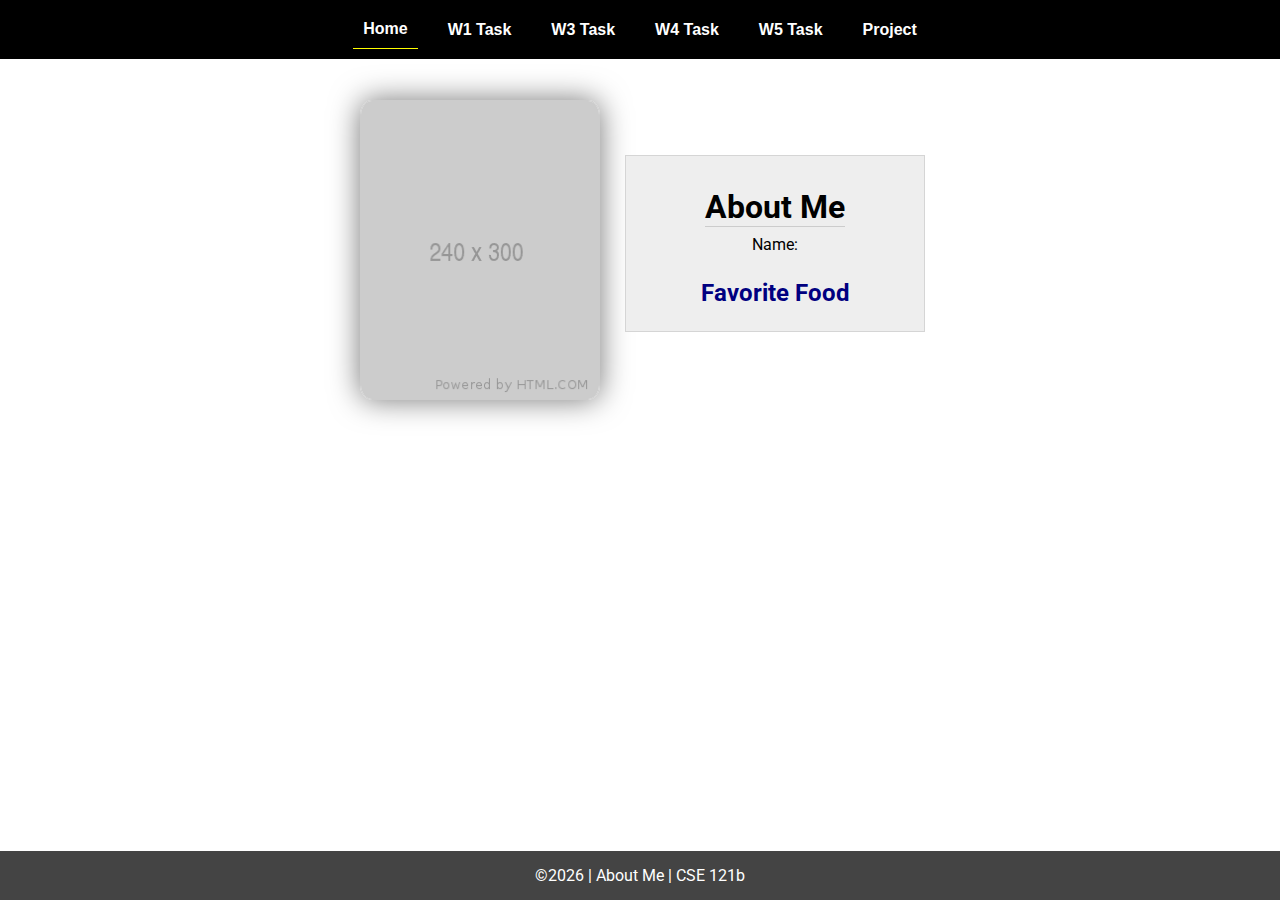
==== index.html @ 5d0d1b90 "files inserted" ====
<!DOCTYPE html>
<html lang="en">

<head>
  <meta charset="UTF-8">
  <meta name="viewport" content="width=device-width, initial-scale=1.0">
  <title>About Me | CSE 121b | W02: Programming Tasks</title>
  <link rel="preconnect" href="https://fonts.googleapis.com">
  <link rel="preconnect" href="https://fonts.gstatic.com" crossorigin>
  <link href="https://fonts.googleapis.com/css2?family=Roboto:wght@400;600&display=swap"
    rel="stylesheet">
  <link rel="stylesheet" href="styles/main.css">
</head>

<body>
  <nav>
    <ul id="menu">
      <li><a id="toggleMenu">&equiv;</a></li>
      <li><a href="index.html" class="active">Home</a></li>
      <li><a href="w01-task.html">W1 Task</a></li>
      <li><a href="w03-task.html">W3 Task</a></li>
      <li><a href="w04-task.html">W4 Task</a></li>
      <li><a href="w05-task.html">W5 Task</a></li>
      <li><a href="project.html">Project</a></li>
    </ul>
  </nav>
  <main id="home">
    <picture>
      <img src="images/placeholder.png" alt="Placeholder Image">
    </picture>
    <section>
      <h1>About Me</h1>
      <div class="info">Name: <span id="name"></span></div>
      <h2>Favorite Food</h2>
      <div class="block" id="food"></div>
    </section>
  </main>
  <footer>
    &copy;<span id="year"></span> | About Me | CSE 121b
  </footer>
  <script src="scripts/main.js"></script>
  <script src="scripts/w02-task.js"></script>
</body>

</html>
---- styles/main.css ----
/* Universal Selector */
* {
    margin: 0;
    padding: 0;
    box-sizing: border-box;
}

/* HTML Selectors */
body {
    font-family: 'Roboto', Helvetica, sans-serif;
}

nav {
    background-color: black;
    width: 100%;
    position: fixed;
    top: 0;
}

nav ul {
    display: flex;
    flex-direction: column;
    align-items: center;
    max-width: -moz-fit-content;
    max-width: fit-content;
    margin: 0 auto;
}

nav ul li {
    flex: 1 1 auto;
}

nav ul li:first-child {
    display: block;
    font-size: 2rem;
}

nav ul li:first-child a {
    padding: 1px 10px;
}

nav ul li {
    display: none;
    list-style: none;
    margin: 10px;
}

nav ul li a {
    display: block;
    padding: 10px;
    text-decoration: none;
    font-weight: 600;
    color: white;
    text-align: center;
    font-family: 'Arial Narrow', Arial, sans-serif;
}

nav ul li a:hover {
    background-color: #efefef;
    color: black;
}

h1,
h2 {
    text-align: center;
    margin: 1rem 0 .5rem;
}

h1 {
    border-bottom: 1px solid #ccc;
}

#gridly h1 {
    margin-top: 80px;
}

h2 {
    font-size: 1.5rem;
    color: navy;
    text-align: center;
    margin-top: 25px;
}

h3 {
    font-size: 1.3rem;
    margin-bottom: 1rem;
}

header {
    margin-top: 70px;
}

picture {
    margin: 0 auto;
}

picture img {
    width: 240px;
    height: auto;
    border-radius: 5%;
    border: 1px solid #ccc;
    box-shadow: 0 0 30px #777;
}

section {
    display: flex;
    flex-direction: column;
    align-items: center;
    margin: 0 auto 1rem;
    border: 1px solid rgba(0, 0, 0, .1);
    padding: 1rem;
    background-color: #eee;
}

article {
    margin-bottom: 1rem;
}

article div {
    margin-bottom: .5rem;
    text-align: right;
}

label {
    padding: .35rem;
}

input {
    padding: .35rem;
}

input[type="button"] {
    padding: .5rem;
    background-color: #444;
    color: white;
    border: none;
    border-radius: 5px;
    cursor: pointer;
    width: 100%
}

input[type="checkbox"] {
    width: 25px;
    height: 25px;
}

dt {
    font-weight: 700;
}

dt::before {
    content: "🏘️ ";
}

dd {
    margin: 0 0 .5rem 2rem;
    font-size: smaller;
}

footer {
    background-color: #444;
    color: white;
    padding: 15px;
    text-align: center;
    width: 100%;
    position: fixed;
    bottom: 0;
}

/* Class Selectors */
.active {
    border-bottom: 1px solid yellow;
}

.open li {
    display: block;
}

.block {
    display: block;
}

.larger {
    font-size: larger;
    color: red;
}

.right {
    width: 100%;
    text-align: right;
}

.middle {
    display: flex;
    align-items: center;
    justify-content: right;
    gap: 1rem;
}

/* ID Selectors */

#home {
    margin-top: 125px;
    display: grid;
    grid-template-columns: 1fr;
    grid-gap: 20px;
    align-items: center;
    justify-content: center;
}


#section1 {
    background-color: rgb(225, 250, 225, .5);
}

#section2 {
    background-color: rgba(200, 200, 250, 0.5);

}

#section2 div {
    margin-bottom: 1rem;
}

#section3 {
    background-color: rgb(250, 225, 250, .5);
}

#sortBy {
    appearance: none;
    display: flex;
    padding: .5rem;
    background-color: #eee;
    color: #444;
    font-weight: 700;
    margin: 1rem auto;
    width: 200px;
    border: 1px solid rgba(0, 0, 0, .2);
    text-align: center;
}

#sortBy option:disabled {
    font-style: italic;
    padding: 1rem;
    background-color: #111;
    color: #eee;
}

#temples {
    display: grid;
    grid-template-columns: repeat(auto-fit, minmax(320px, 1fr));
    grid-gap: .5rem;
    align-items: center;
    margin-bottom: 3rem;
}

#temples article {
    height: 250px;
    margin: .5rem;
    border: 1px solid rgba(0, 0, 0, .1);
    padding: 1rem;
    background-color: #eee;
    display: flex;
    flex-direction: column;
    align-items: center;
    justify-content: center;
}

#temples h4 {
    color: navy;
    font-size: smaller;
}


#temples img {
    width: 250px;
    height: auto;
    box-shadow: 0 0 30px #777;
    margin: .5rem;
}

/* Media Queries */
@media only screen and (min-width: 32.5em) {
    nav ul {
        flex-direction: row;
    }

    nav ul li:first-child {
        display: none;
    }

    nav ul li {
        display: block;
    }

    section {
        min-width: 300px;
    }

    #home {
        margin: 100px auto 20px;
        grid-template-columns: 250px 1fr;
        max-width: -moz-fit-content;
        max-width: fit-content;
    }

    #task3 {
        display: grid;
        grid-template-columns: 1fr 1fr;
        grid-gap: 5px;
        margin: 0 auto;
        max-width: 950px;
    }

}
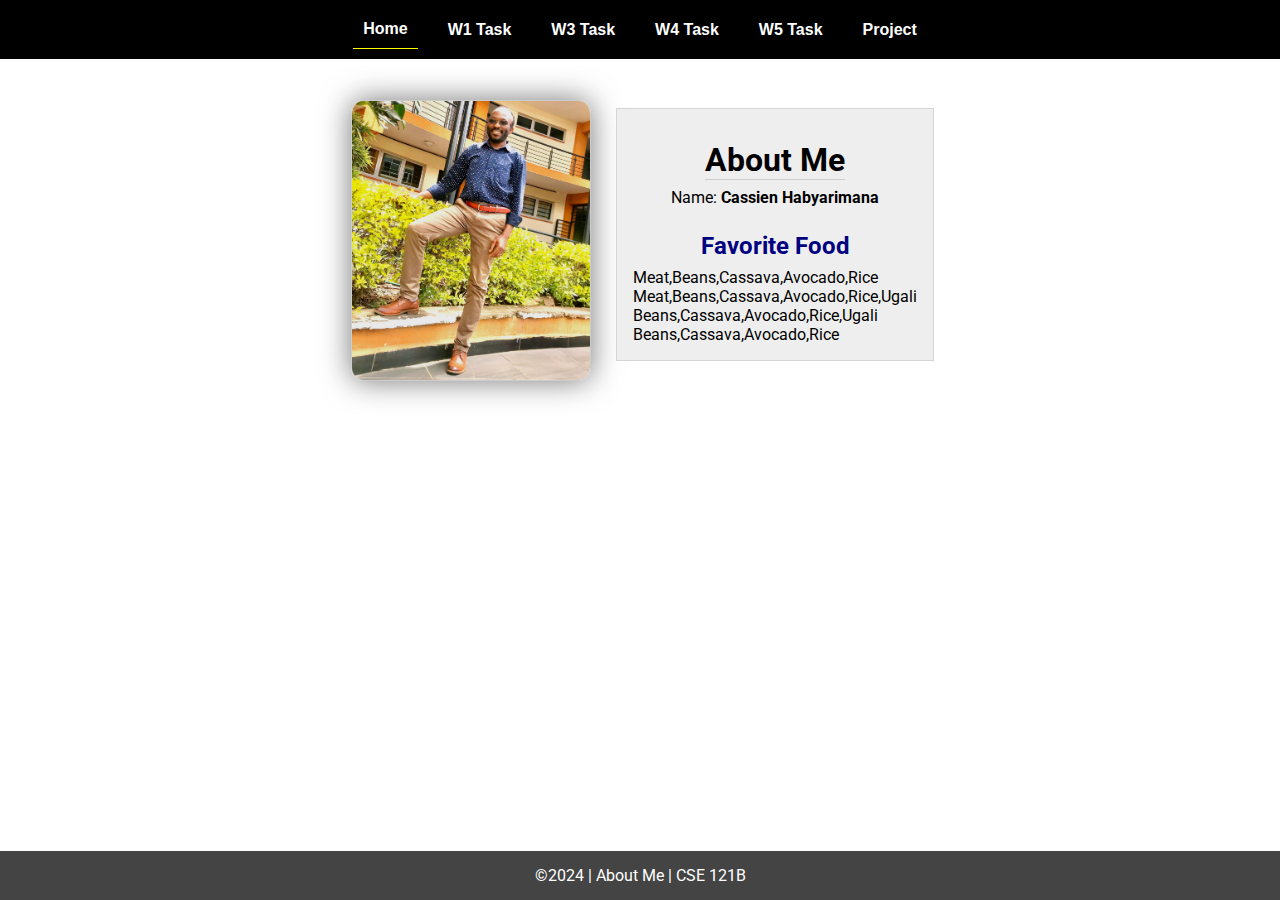
==== commit 3d3d59f6: "file code updated" ====
--- a/index.html
+++ b/index.html
@@ -26,7 +26,7 @@
   </nav>
   <main id="home">
     <picture>
-      <img src="images/placeholder.png" alt="Placeholder Image">
+      <img src="images/cassien.jpg" alt="My Photo">
     </picture>
     <section>
       <h1>About Me</h1>
@@ -36,7 +36,7 @@
     </section>
   </main>
   <footer>
-    &copy;<span id="year"></span> | About Me | CSE 121b
+    &copy;<span id="year"></span> | About Me | CSE 121B
   </footer>
   <script src="scripts/main.js"></script>
   <script src="scripts/w02-task.js"></script>
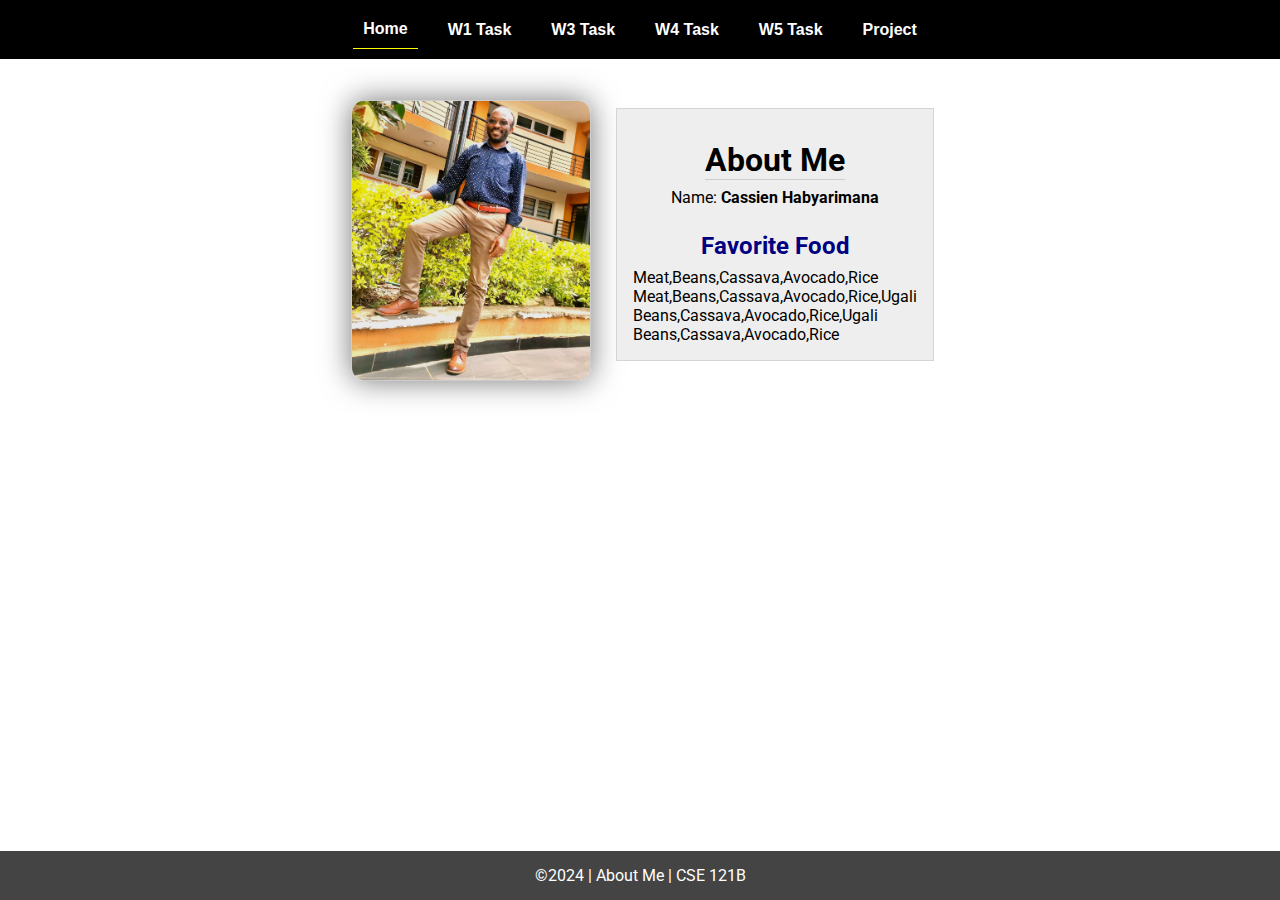
==== commit 10c1a2d2: "file image type changed" ====
--- a/index.html
+++ b/index.html
@@ -26,7 +26,7 @@
   </nav>
   <main id="home">
     <picture>
-      <img src="images/cassien.jpg" alt="My Photo">
+      <img src="images/cassien.webp" alt="My Photo">
     </picture>
     <section>
       <h1>About Me</h1>
